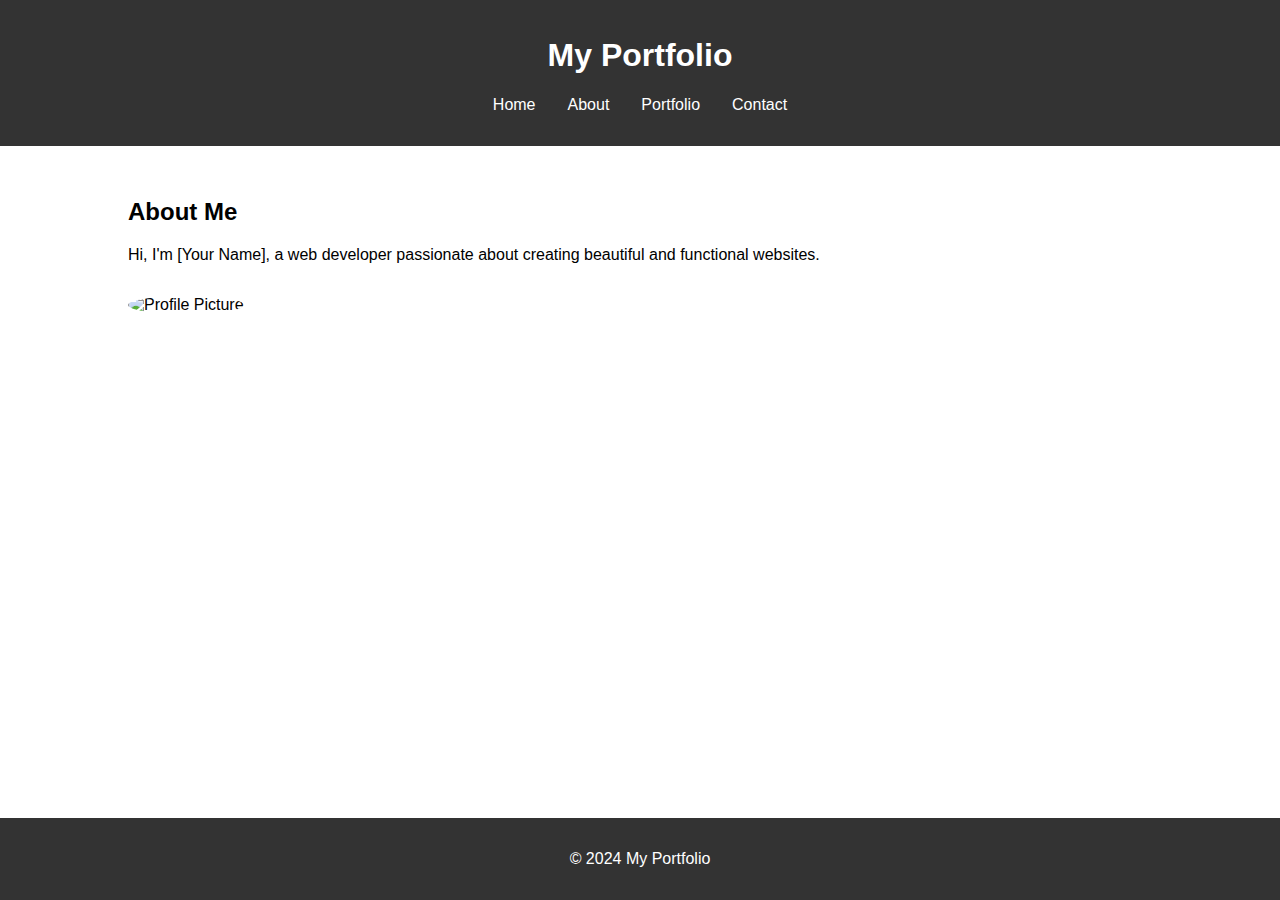
==== about.html @ 825da50c "2nd commit" ====
<!DOCTYPE html>
<html lang="en">
<head>
    <!-- This is where I set up the meta information and link to the CSS file -->
    <meta charset="UTF-8">
    <meta name="viewport" content="width=device-width, initial-scale=1.0">
    <title>About Me</title>
    <link rel="stylesheet" href="css/styles.css">
</head>
<body>
    <!-- This is the header section, which includes the navigation menu -->
    <header>
        <div class="container">
            <h1>My Portfolio</h1>
            <nav>
                <ul>
                    <!-- Navigation links to different pages -->
                    <li><a href="index.html">Home</a></li>
                    <li><a href="about.html">About</a></li>
                    <li><a href="portfolio.html">Portfolio</a></li>
                    <li><a href="contact.html">Contact</a></li>
                </ul>
            </nav>
        </div>
    </header>
    <!-- This is the main content section with the about information -->
    <main>
        <section id="about">
            <div class="container">
                <h2>About Me</h2>
                <p>Hi, I'm [Your Name], a web developer passionate about creating beautiful and functional websites.</p>
                <!-- Profile image -->
                <img src="images/profile.jpg" alt="Profile Picture" width="150">
            </div>
        </section>
    </main>
    <!-- This is the footer section -->
    <footer>
        <div class="container">
            <p>&copy; 2024 My Portfolio</p>
        </div>
    </footer>
    <!-- This is where I link to the JavaScript file -->
    <script src="js/scripts.js"></script>
</body>
</html>
---- css/styles.css ----
/* This styles the entire body of the page */
body {
    font-family: Arial, sans-serif;
    margin: 0;
    padding: 0;
}

/* This centers the content within a container */
.container {
    width: 80%;
    margin: 0 auto;
}

/* This styles the header section */
header {
    background-color: #333;
    color: #fff;
    padding: 1rem 0;
    text-align: center;
}

/* This styles the navigation menu */
nav ul {
    list-style: none;
    padding: 0;
    display: flex;
    justify-content: center;
}

/* This styles each navigation item */
nav ul li {
    margin: 0 1rem;
}

/* This styles the navigation links */
nav ul li a {
    color: #fff;
    text-decoration: none;
}

/* This styles the hero section */
#hero {
    background-color: #f4f4f4;
    padding: 2rem 0;
    text-align: center;
}

/* This styles the footer section */
footer {
    background-color: #333;
    color: #fff;
    text-align: center;
    padding: 1rem 0;
    position: fixed;
    width: 100%;
    bottom: 0;
}

/* Additional styles for about, portfolio, and contact pages */
#about, #portfolio, #contact {
    padding: 2rem 0;
}

/* This styles the profile image in the about section */
#about img {
    border-radius: 50%;
    margin-top: 1rem;
}

/* This styles the list in the portfolio section */
#portfolio ul {
    list-style: none;
    padding: 0;
}

/* This styles each portfolio item */
#portfolio ul li {
    background-color: #f4f4f4;
    margin: 1rem 0;
    padding: 1rem;
    border-radius: 5px;
}

/* This styles the contact form */
#contact form {
    display: flex;
    flex-direction: column;
}

/* This styles the labels in the contact form */
#contact form label {
    margin: 0.5rem 0 0.2rem 0;
}

/* This styles the input fields and textarea in the contact form */
#contact form input, #contact form textarea {
    padding: 0.5rem;
    margin-bottom: 1rem;
    border: 1px solid #ccc;
    border-radius: 5px;
}

/* This styles the submit button in the contact form */
#contact form button {
    padding: 0.7rem;
    border: none;
    background-color: #333;
    color: #fff;
    border-radius: 5px;
    cursor: pointer;
}
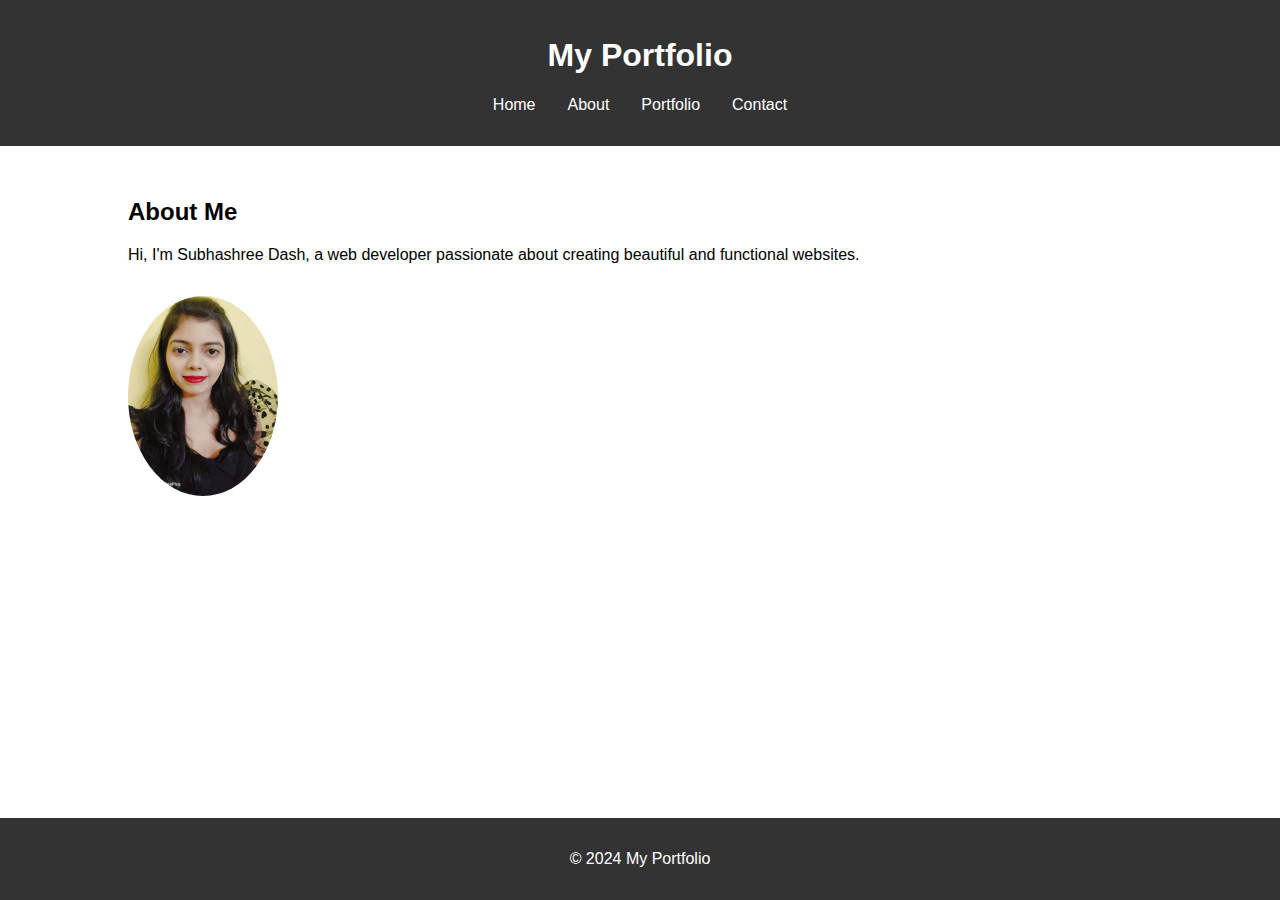
==== commit 8129f181: "3rd commit" ====
--- a/about.html
+++ b/about.html
@@ -28,9 +28,9 @@
         <section id="about">
             <div class="container">
                 <h2>About Me</h2>
-                <p>Hi, I'm [Your Name], a web developer passionate about creating beautiful and functional websites.</p>
+                <p>Hi, I'm Subhashree Dash, a web developer passionate about creating beautiful and functional websites.</p>
                 <!-- Profile image -->
-                <img src="images/profile.jpg" alt="Profile Picture" width="150">
+                <img src="images/Display Picture.jpeg" alt="Profile Picture" width="150">
             </div>
         </section>
     </main>
